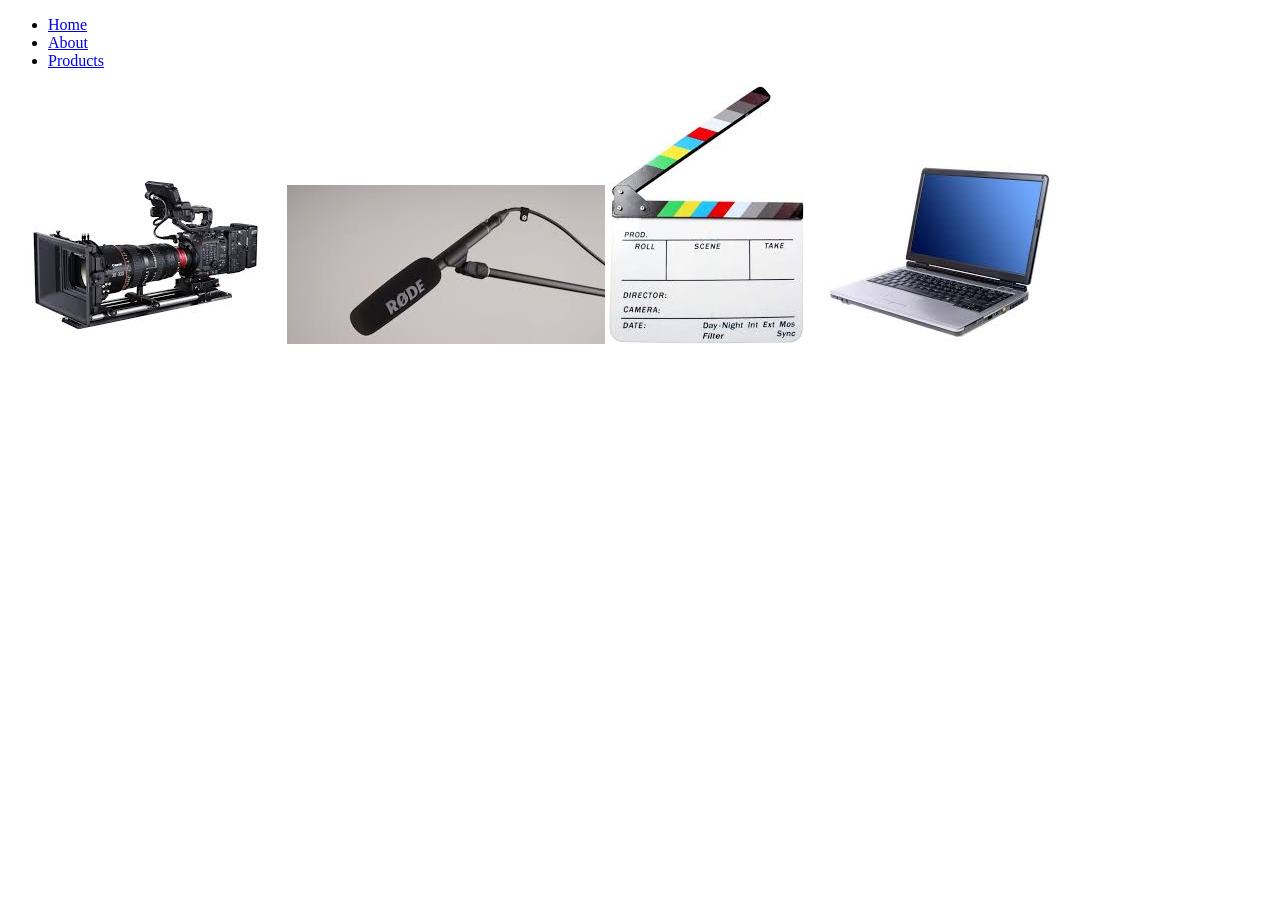
==== index.html @ 64fe36e6 "Rename products.html to index.html" ====
<!DOCTYPE html>
<html lang="en">
<head>
    <meta charset="UTF-8">
    <title>Multi-Page Website</title>
    <link rel="stylesheet" href="style.css">
</head>
<body>
  <nav>
    <ul class="nav-links">
      <li><a href="index.html">Home</a></li>
      <li><a href="about.html">About</a></li>
      <li><a href="products.html">Products</a></li>
    </ul>
  </nav>
<img src="[data-uri]"></img>
<img src="[data-uri]"></img>
<img src="[data-uri]"></img>
<img src="[data-uri]"></img>
</body>
</html>
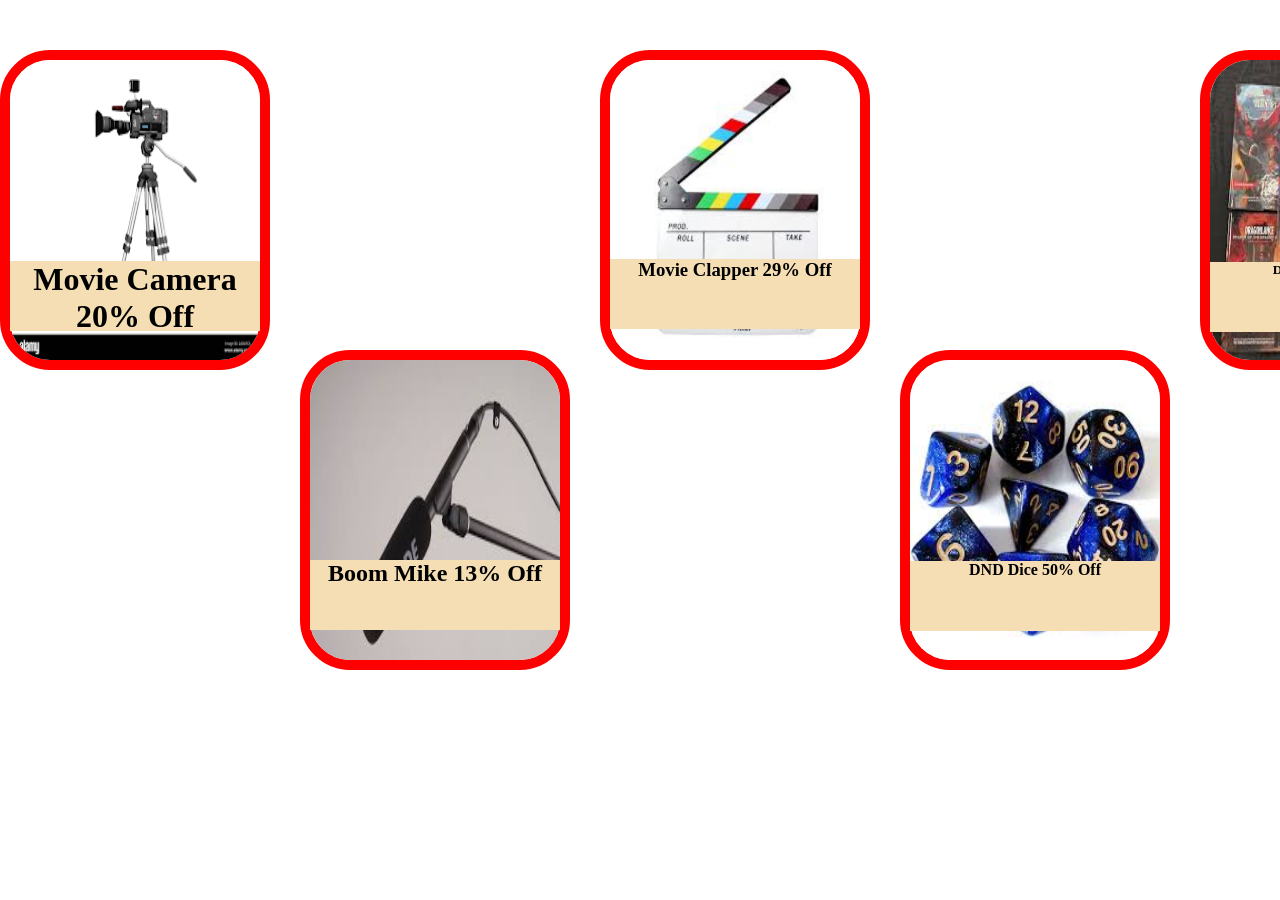
==== commit 1a00308b: "Update fmt.Println message from 'Hello' to 'Goodbye'" ====
--- a/index.html
+++ b/index.html
@@ -1,21 +1,56 @@
 <!DOCTYPE html>
-<html lang="en">
-<head>
-    <meta charset="UTF-8">
-    <title>Multi-Page Website</title>
-    <link rel="stylesheet" href="style.css">
-</head>
 <body>
-  <nav>
-    <ul class="nav-links">
-      <li><a href="index.html">Home</a></li>
-      <li><a href="about.html">About</a></li>
-      <li><a href="products.html">Products</a></li>
-    </ul>
-  </nav>
-<img src="[data-uri]"></img>
-<img src="[data-uri]"></img>
-<img src="[data-uri]"></img>
-<img src="[data-uri]"></img>
-</body>
-</html>
+    <link rel="stylesheet" href="styles.css">
+<div class="pin" style="left: 0px; top: 50px;">
+    <img src="[data-uri]">
+<style>.pin img {
+        width: 100%;
+        height: 100%;
+        object-fit:fill;
+        display: block;
+    }
+</style>
+</div>
+<h1 style="background: wheat; width: 250px; height: 70px; text-align: center; top: 240px; left: 10px; z-index: 1; position: fixed;">Movie Camera 20% Off</h1>
+<div class="pin" style="left: 300px; top: 350px;">
+    <img src="[data-uri]">
+    <style>.pin img {
+        width: 100%;
+        height: 100%;
+        object-fit:fill;
+        display: block;
+    }
+</style>
+<h2 style="background: wheat; width: 250px; height: 70px; text-align: center; top: 540px; left: 310px; z-index: 1; position: fixed;">Boom Mike 13% Off</h2>
+<div class="pin" style="left: 600px; top: 50px;">
+        <img src="[data-uri]">
+    <style>.pin img {
+        width: 100%;
+        height: 100%;
+        object-fit:fill;
+        display: block;
+    }
+</style>
+<h3 style="background: wheat; width: 250px; height: 70px; text-align: center; top: 240px; left: 610px; z-index: 1; position: fixed">Movie Clapper 29% Off</h3>
+<div class="pin" style="left: 900px; top: 350px;">
+    <img src="[data-uri]">
+    <style>.pin img {
+        width: 100%;
+        height: 100%;
+        object-fit:fill;
+        display: block;
+    }
+</style>
+<h4 style="background: wheat; width: 250px; height: 70px; text-align: center; top: 540px; left: 910px; z-index: 1; position: fixed; ">DND Dice 50% Off</h4>
+
+<div class="pin" style="left: 1200px; top: 50px;">
+    <img src="[data-uri]">
+    <style>.pin img {
+        width: 100%;
+        height: 100%;
+        object-fit:fill;
+        display: block;
+    }
+</style>
+<h5 style="background: wheat; width: 250px; height: 70px; text-align: center; top: 240px; left: 1210px; z-index: 1; position: fixed">DND Books Now Free</h5>
+</div></div></div></div>
--- a/styles.css
+++ b/styles.css
@@ -0,0 +1,12 @@
+.pin {
+width: 250px;
+height: 300px;
+border-radius: 50px;
+border: 10px solid red;
+background-color: aqua;
+background-repeat: no-repeat;
+background-position: 50% 50%;
+background-size: cover;
+position: fixed;
+overflow: hidden;
+}
